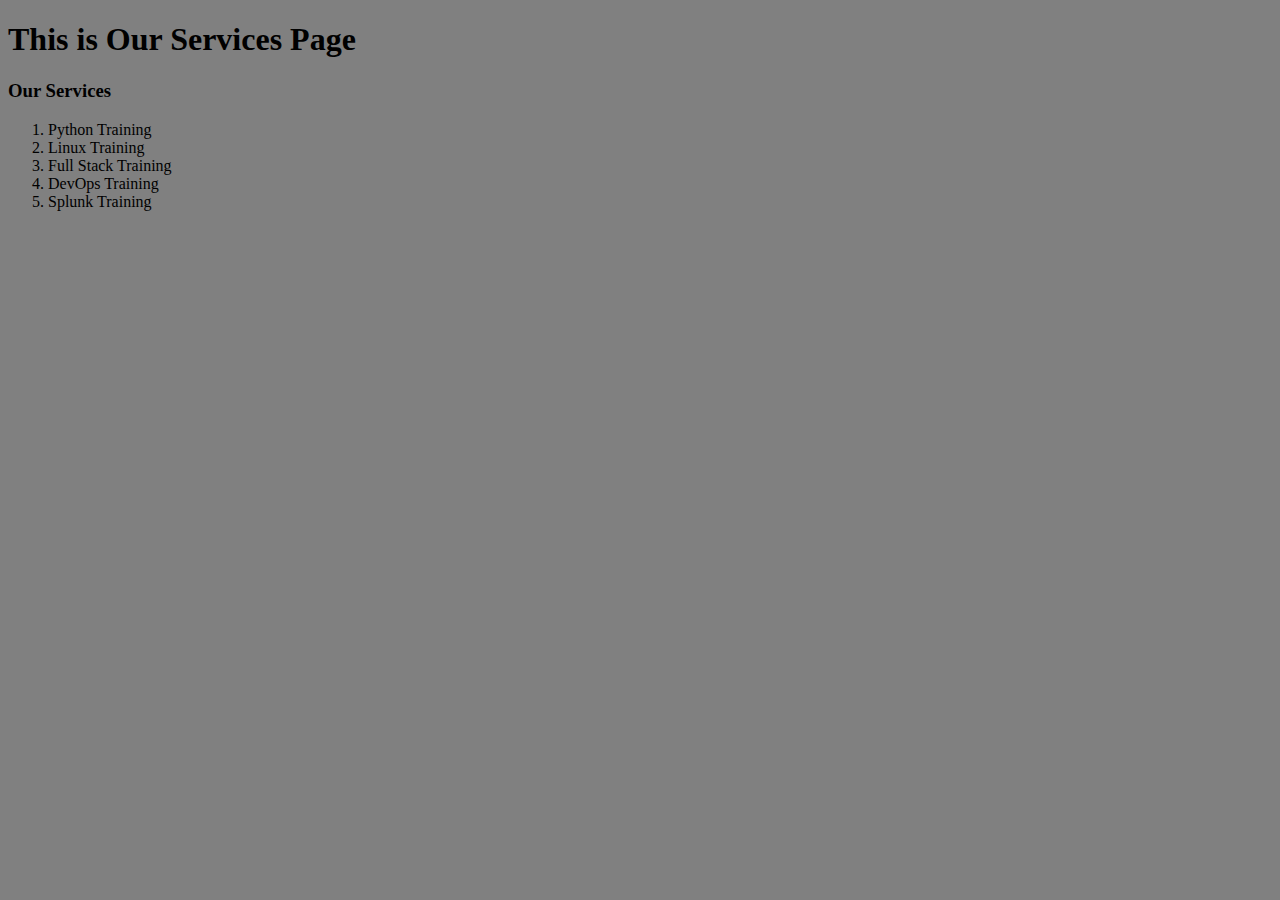
==== pages/services.html @ a167c2f4 "first commit" ====
<!DOCTYPE html>
<html lang="en">
<head>
    <meta charset="UTF-8">
    <meta name="viewport" content="width=device-width, initial-scale=1.0">
    <title>Our Services</title>
    <link rel="stylesheet" href="all_css/services.css">
    
    <style>
        body{
            background:grey;
        }
    </style>
</head>
<body>
    <h1>This is Our Services Page</h1>
    <h3>Our Services</h3>
    <ol>
        <li>Python Training</li>
        <li>Linux Training</li>
        <li>Full Stack Training</li>
        <li>DevOps Training</li>
        <li>Splunk Training</li>
    </ol>
</body>
</html>
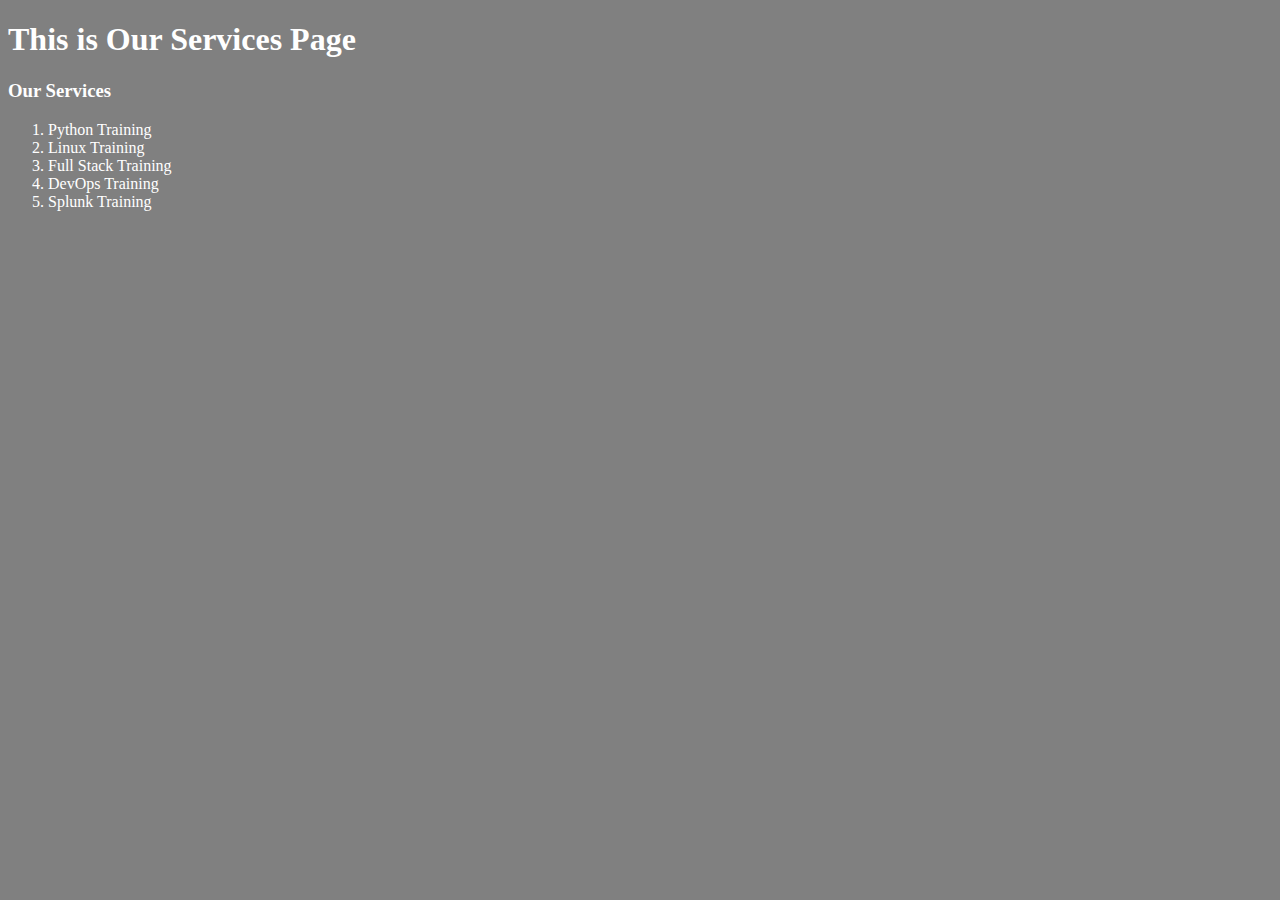
==== commit 0dba8353: "second commit" ====
--- a/pages/services.html
+++ b/pages/services.html
@@ -4,7 +4,7 @@
     <meta charset="UTF-8">
     <meta name="viewport" content="width=device-width, initial-scale=1.0">
     <title>Our Services</title>
-    <link rel="stylesheet" href="all_css/services.css">
+    <link rel="stylesheet" href="../all_css/styles.css">
     
     <style>
         body{
--- a/all_css/styles.css
+++ b/all_css/styles.css
@@ -0,0 +1,11 @@
+body {
+    background:black;
+    color:white;
+}
+
+.bodycontact {
+    background:blue;
+}
+.headings {
+    color:red;
+}